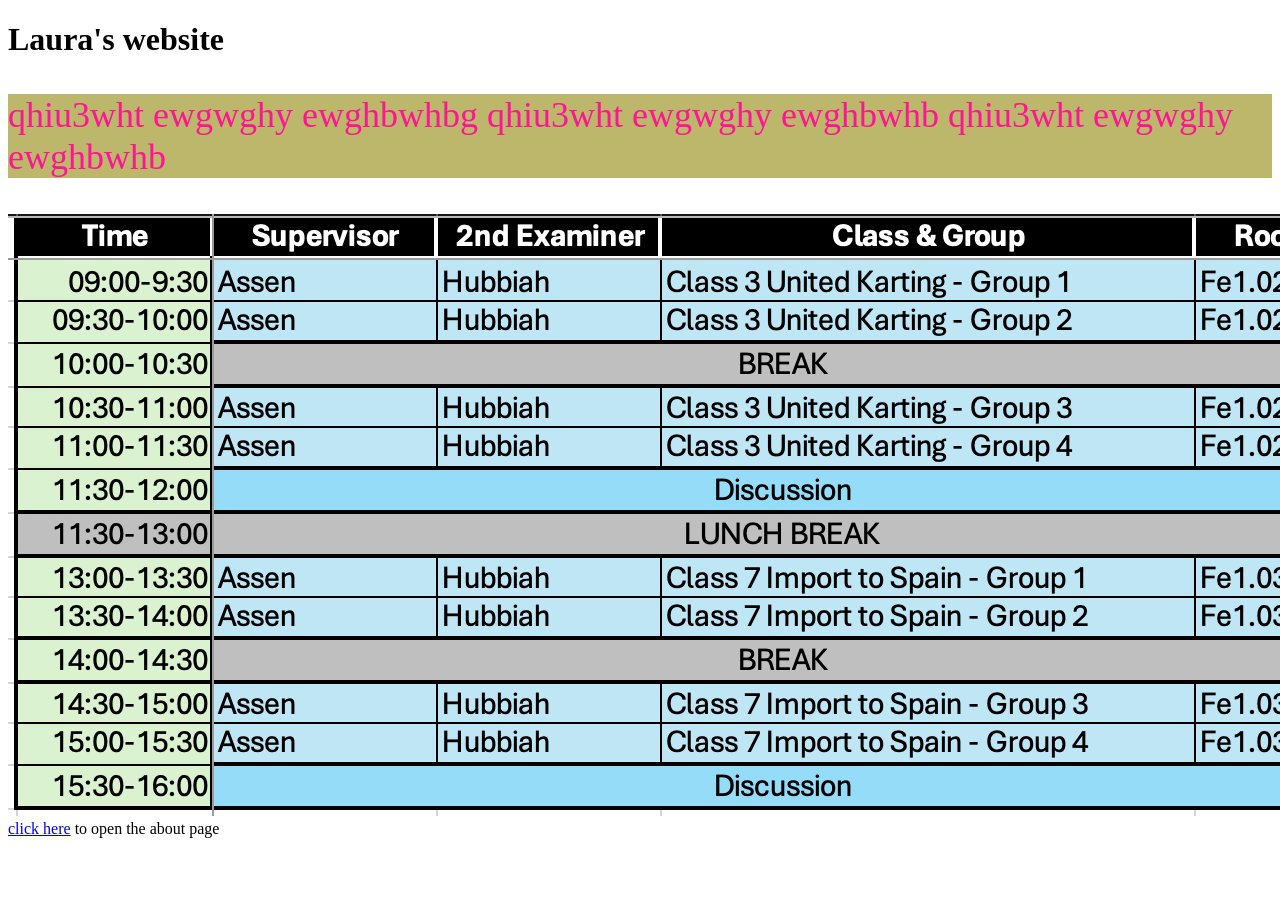
==== index.html @ 13790fce "added initial files" ====
<!doctype html>
<html>
<head>
<meta charset="UTF-8">
	
<title>my fisrt lovely websitet</title>
<link href="styles.css" rel="stylesheet" type="text/css">
</head>

<body>
	<h1>Laura's website</h1>
	<p>qhiu3wht ewgwghy ewghbwhbg qhiu3wht ewgwghy ewghbwhb qhiu3wht ewgwghy ewghbwhb</p>
	<img src="images/table.png" alt="this is a table">
	<a href="about.html">click here</a> to open the about page
</body>
</html>
---- styles.css ----
@charset "UTF-8";
/* CSS Document */

p {
	
	color:deeppink;
	background-color: darkkhaki;
	font-size: 36px;
}
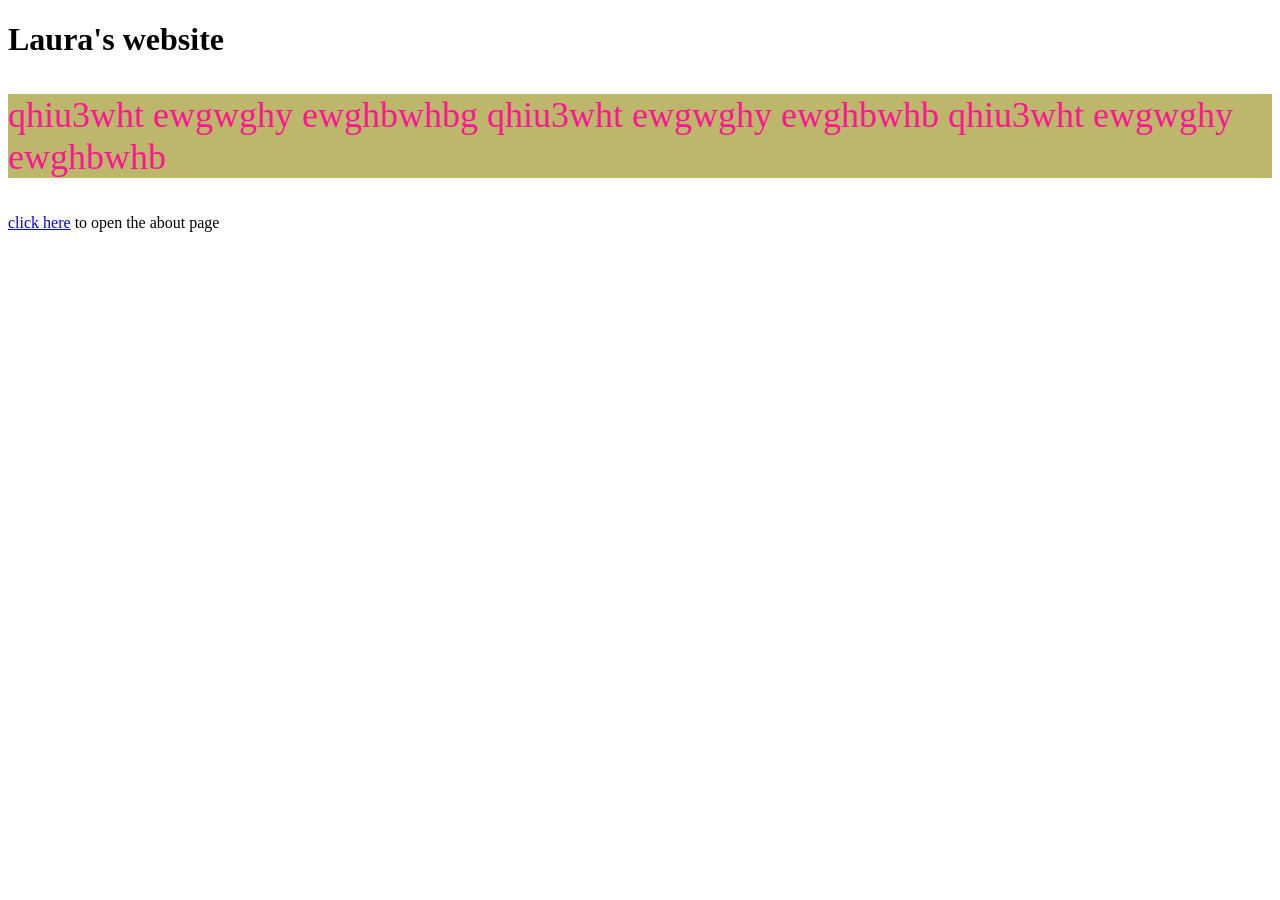
==== commit 41ac3ac4: "deleted image" ====
--- a/index.html
+++ b/index.html
@@ -10,7 +10,6 @@
 <body>
 	<h1>Laura's website</h1>
 	<p>qhiu3wht ewgwghy ewghbwhbg qhiu3wht ewgwghy ewghbwhb qhiu3wht ewgwghy ewghbwhb</p>
-	<img src="images/table.png" alt="this is a table">
-	<a href="about.html">click here</a> to open the about page
+<a href="about.html">click here</a> to open the about page
 </body>
 </html>
